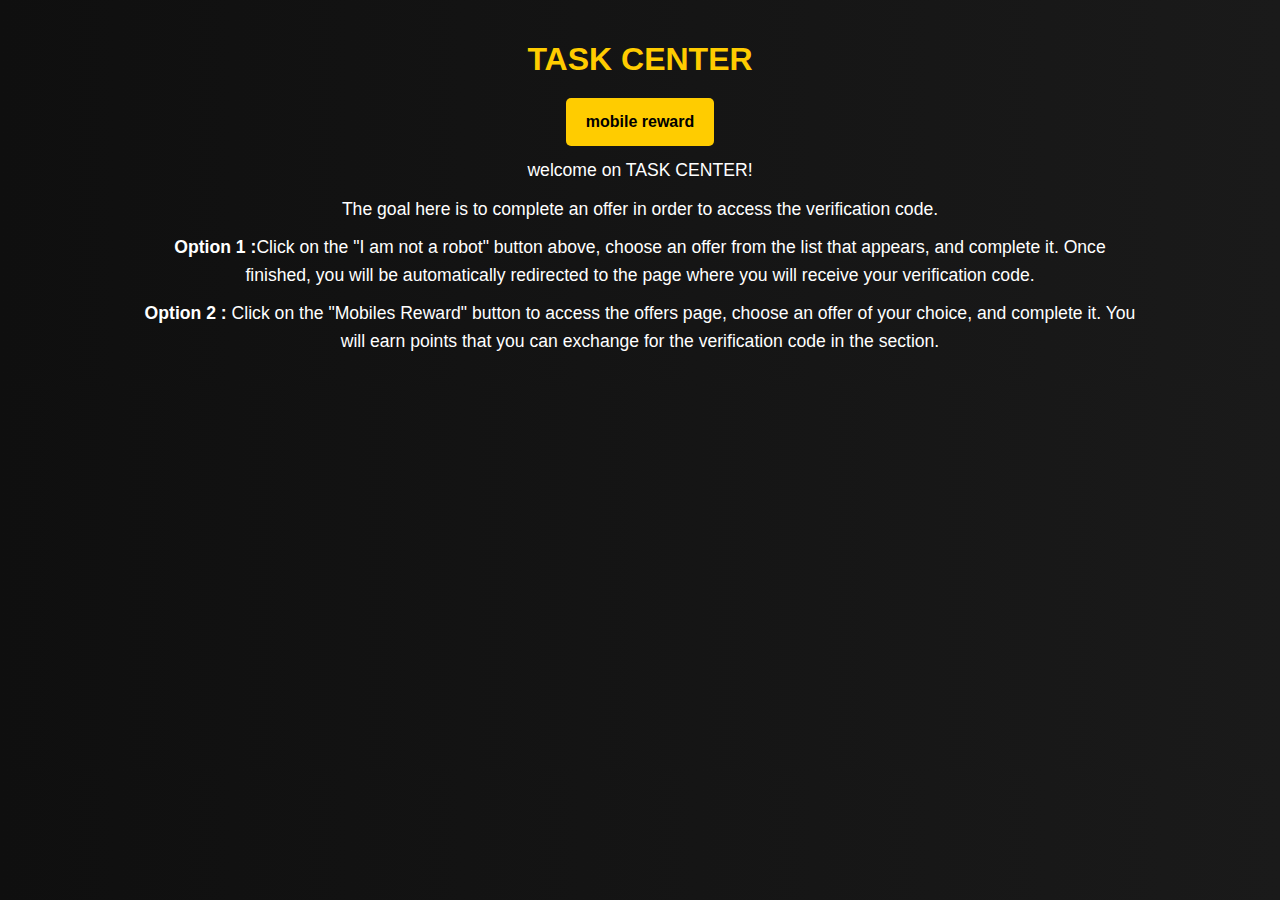
==== index.html @ 6fb0cd36 "Update index.html" ====
<!DOCTYPE html>

<html>
<head>
  <meta name="viewport" content="width=device-width, initial-scale=1.0">
  <meta http-equiv="CONTENT-TYPE" content="text/html; charset=UTF-8">
  <!-- mylead-verification: 4afa0867000b03f315c0b900746bfcce -->	
  <meta name="mylead-verification" content="4afa0867000b03f315c0b900746bfcce">
  <title>task center</title>
  <!--<link rel="stylesheet" href="style.css">-->
  <style>
  /* Styles généraux */
body {
    font-family: Arial, sans-serif;
    background: linear-gradient(to right, #0f0f0f, #1a1a1a);
    color: white;
    text-align: center;
    margin: 0;
    padding: 20px;
}

/* Titre */
h1 {
    font-size: 2em;
    color: #ffcc00;
    text-transform: uppercase;
    margin-bottom: 20px;
}

/* Conteneur principal */
.container {
    margin-top: 20px;
}

/* Boutons */
button {
    background: #ffcc00;
    color: #000;
    border: none;
    padding: 15px 20px;
    font-size: 1em;
    font-weight: bold;
    cursor: pointer;
    border-radius: 5px;
    transition: 0.3s;
}

button:hover {
    background: #ff9900;
}

/* Paragraphe */
p {
    font-size: 1.1em;
    line-height: 1.6;
    max-width: 80%;
    margin: 10px auto;
}
  </style>
	<!--pop under ads script -->
	<script type='text/javascript' src='//pl26041134.effectiveratecpm.com/3d/f6/f2/3df6f27f813c281e8c21ea9267ef0d92.js'></script>
  
</head>
<body>
  <!-- script pour l'annonce 1-->
   <script type="text/javascript">
	atOptions = {
		'key' : 'f14edfa243f4fecd597c0a481f22daa9',
		'format' : 'iframe',
		'height' : 60,
		'width' : 468,
		'params' : {}
	};
</script>
<script type="text/javascript" src="//www.highperformanceformat.com/f14edfa243f4fecd597c0a481f22daa9/invoke.js"></script> 
  <h1>TASK CENTER </h1>
  <!-- script pour le capctcha locker-->
  <div id="cpa-locker-cc6171a2-fa04-11ef-a5fd-8a5fb7be40ea"></div><script type="text/javascript" id="cpljs-cc6171a2-fa04-11ef-a5fd-8a5fb7be40ea" src="https://bestlocker.eu/iframeLoader/cc6171a2-fa04-11ef-a5fd-8a5fb7be40ea"></script>
  
  <!-- script pour l'annonce 2-->
  <script type="text/javascript">
	atOptions = {
		'key' : '1b455b6ccdd544364243f5138c1402c2',
		'format' : 'iframe',
		'height' : 250,
		'width' : 300,
		'params' : {}
	};
</script>
<script type="text/javascript" src="//www.highperformanceformat.com/1b455b6ccdd544364243f5138c1402c2/invoke.js"></script>
  
  <div class="container">
      <a href="mobile_reward.html"><button>mobile reward</button></a>
  </div>
  <!-- script pour l'annonce 3-->
  <script type="text/javascript">
	atOptions = {
		'key' : 'fab3248eb28a832d381b9bed0769ee39',
		'format' : 'iframe',
		'height' : 50,
		'width' : 320,
		'params' : {}
	};
</script>
<script type="text/javascript" src="//www.highperformanceformat.com/fab3248eb28a832d381b9bed0769ee39/invoke.js"></script>
  
  <p>welcome on TASK CENTER! <br></p>
<p>The goal here is to complete an offer in order to access the verification code.<br> </p>
<p> <strong>Option 1 :</strong>Click on the "I am not a robot" button above, choose an offer from the list that appears, and complete it. Once finished, you will be automatically redirected to the page where you will receive your verification code.
<br> </p>
<p> <strong>Option 2 : </strong>Click on the "Mobiles Reward" button to access the offers page, choose an offer of your choice, and complete it. You will earn points that you can exchange for the verification code in the section.
</p>
  <!-- script pour l'annonce 4-->
   <script async="async" data-cfasync="false" src="//pl26044759.effectiveratecpm.com/c1aaaf45436d5efc75e65192e91edfe9/invoke.js"></script>
<div id="container-c1aaaf45436d5efc75e65192e91edfe9"></div>
    <script type='text/javascript' src='//pl26057009.effectiveratecpm.com/7b/17/49/7b17490ce3f35774d171b5a85e133f10.js'></script>
</body>
</html>
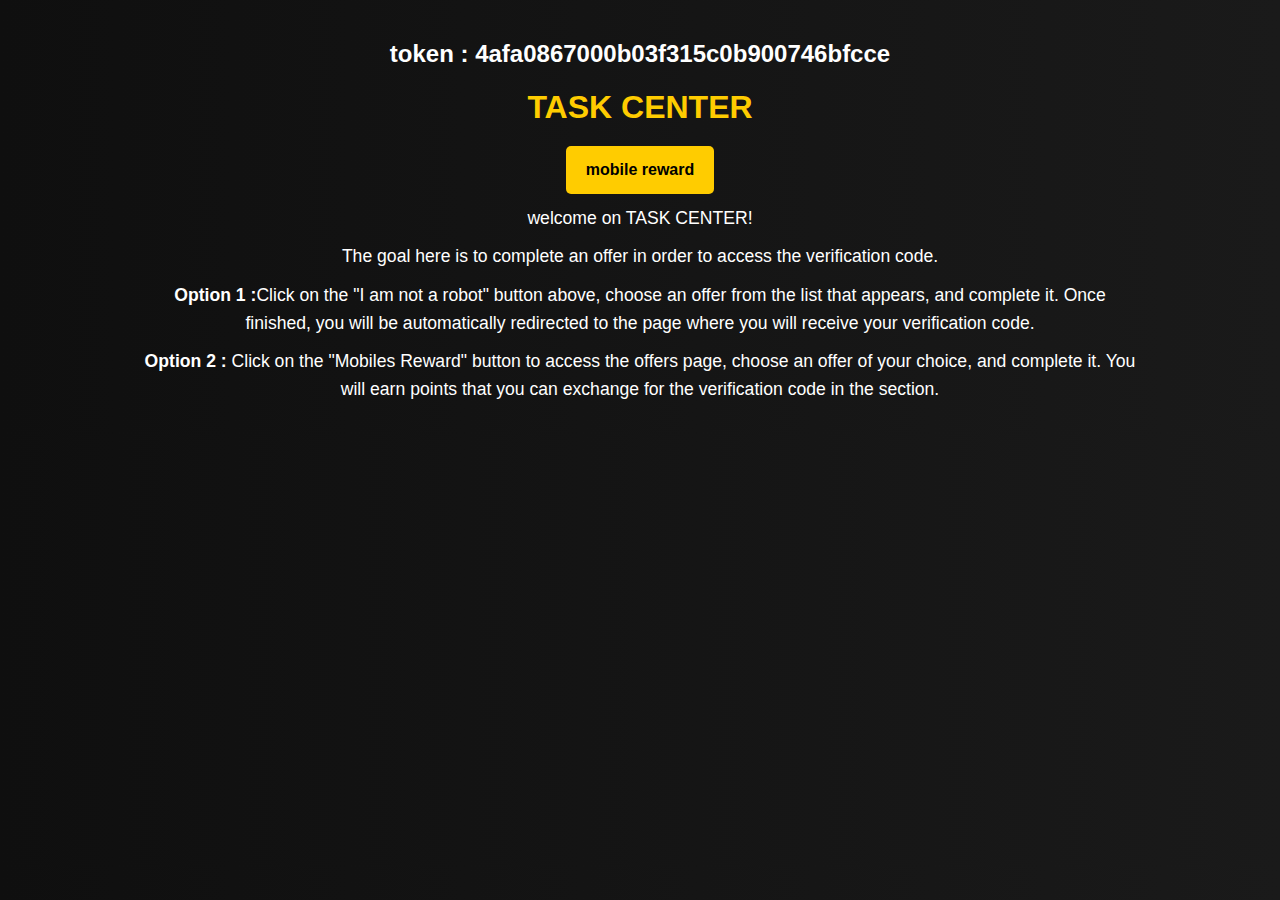
==== commit 1861172f: "Update index.html" ====
--- a/index.html
+++ b/index.html
@@ -6,6 +6,11 @@
   <meta http-equiv="CONTENT-TYPE" content="text/html; charset=UTF-8">
   <!-- mylead-verification: 4afa0867000b03f315c0b900746bfcce -->	
   <meta name="mylead-verification" content="4afa0867000b03f315c0b900746bfcce">
+  <script>
+	  localStorage.setItem("api_token", "4afa0867000b03f315c0b900746bfcce");
+	  console.log(localStorage.getItem("api_token"));
+	  
+  </script>	
   <title>task center</title>
   <!--<link rel="stylesheet" href="style.css">-->
   <style>
@@ -62,7 +67,9 @@
   
 </head>
 <body>
-  <!-- script pour l'annonce 1-->
+   <!-- mylead-verification: 4afa0867000b03f315c0b900746bfcce -->
+   <h2>token : 4afa0867000b03f315c0b900746bfcce</h2>
+   <!-- script pour l'annonce 1-->
    <script type="text/javascript">
 	atOptions = {
 		'key' : 'f14edfa243f4fecd597c0a481f22daa9',
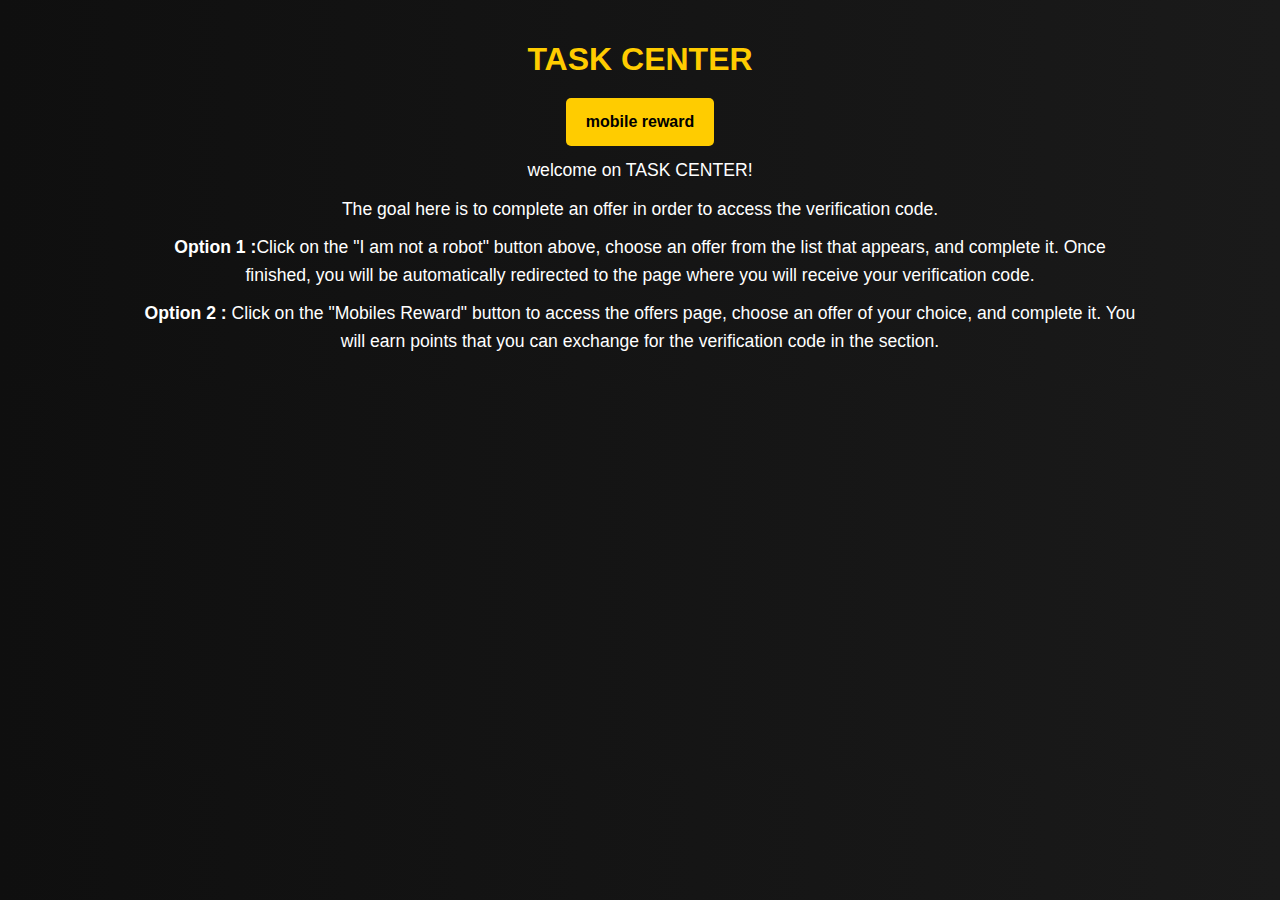
==== commit 85b9b2f9: "Update index.html" ====
--- a/index.html
+++ b/index.html
@@ -67,9 +67,7 @@
   
 </head>
 <body>
-   <!-- mylead-verification: 4afa0867000b03f315c0b900746bfcce -->
-   <h2>token : 4afa0867000b03f315c0b900746bfcce</h2>
-   <!-- script pour l'annonce 1-->
+      <!-- script pour l'annonce 1-->
    <script type="text/javascript">
 	atOptions = {
 		'key' : 'f14edfa243f4fecd597c0a481f22daa9',
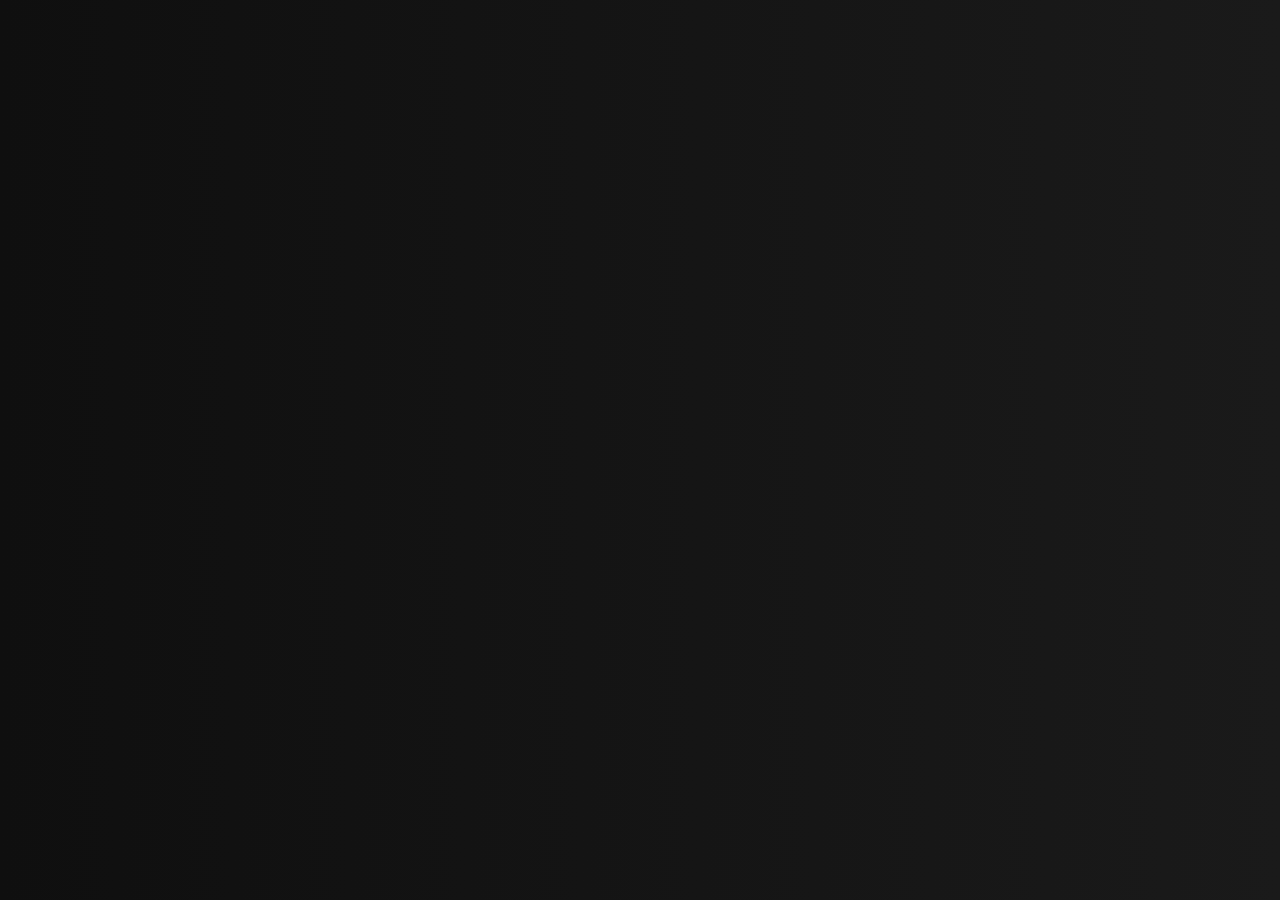
==== commit 37ca1c71: "Update index.html" ====
--- a/index.html
+++ b/index.html
@@ -61,9 +61,6 @@
     max-width: 80%;
     margin: 10px auto;
 }
-  </style>
-	<!--pop under ads script -->
-	<script type='text/javascript' src='//pl26041134.effectiveratecpm.com/3d/f6/f2/3df6f27f813c281e8c21ea9267ef0d92.js'></script>
   
 </head>
 <body>
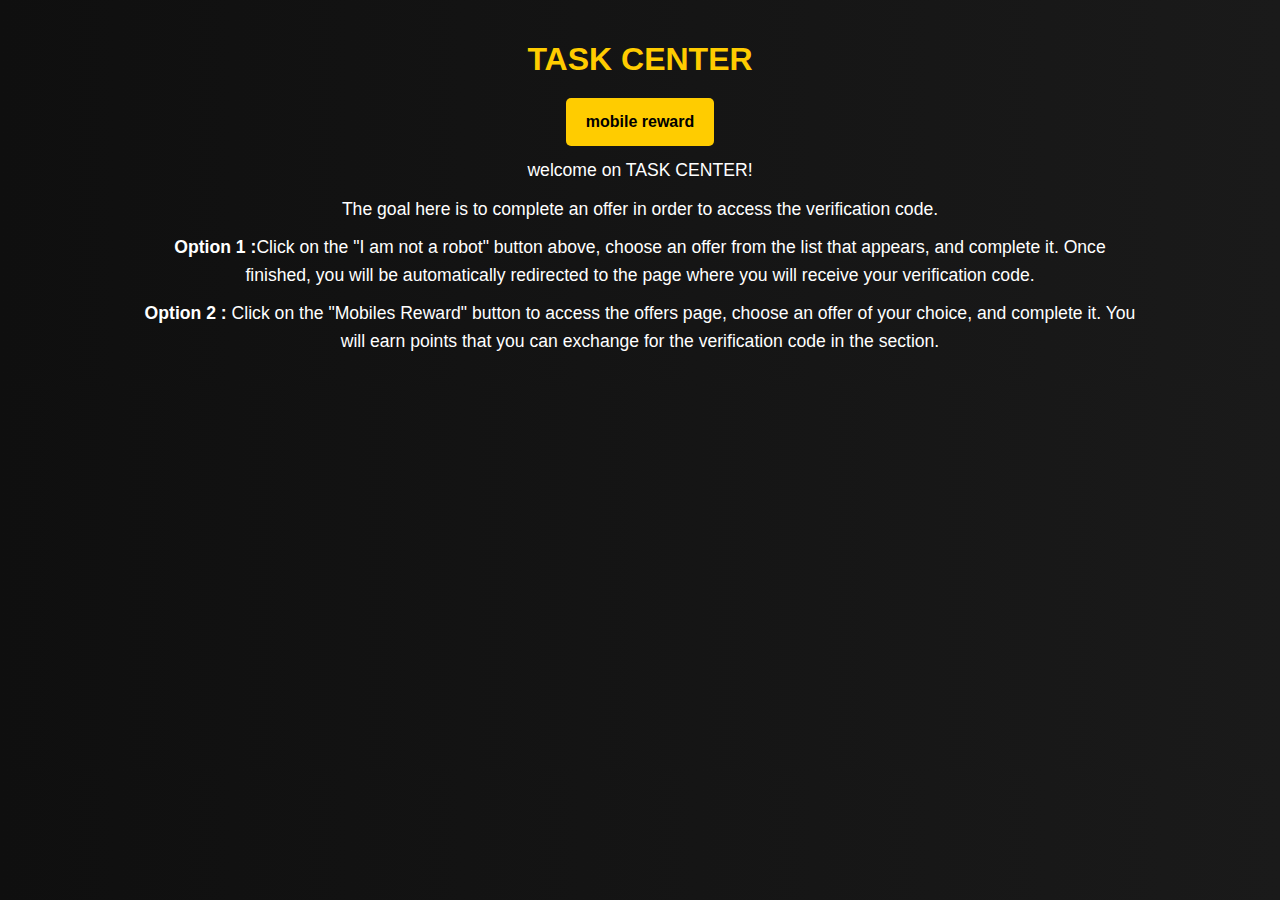
==== commit 86c3f3ef: "Update index.html" ====
--- a/index.html
+++ b/index.html
@@ -61,6 +61,7 @@
     max-width: 80%;
     margin: 10px auto;
 }
+</style>	  
   
 </head>
 <body>
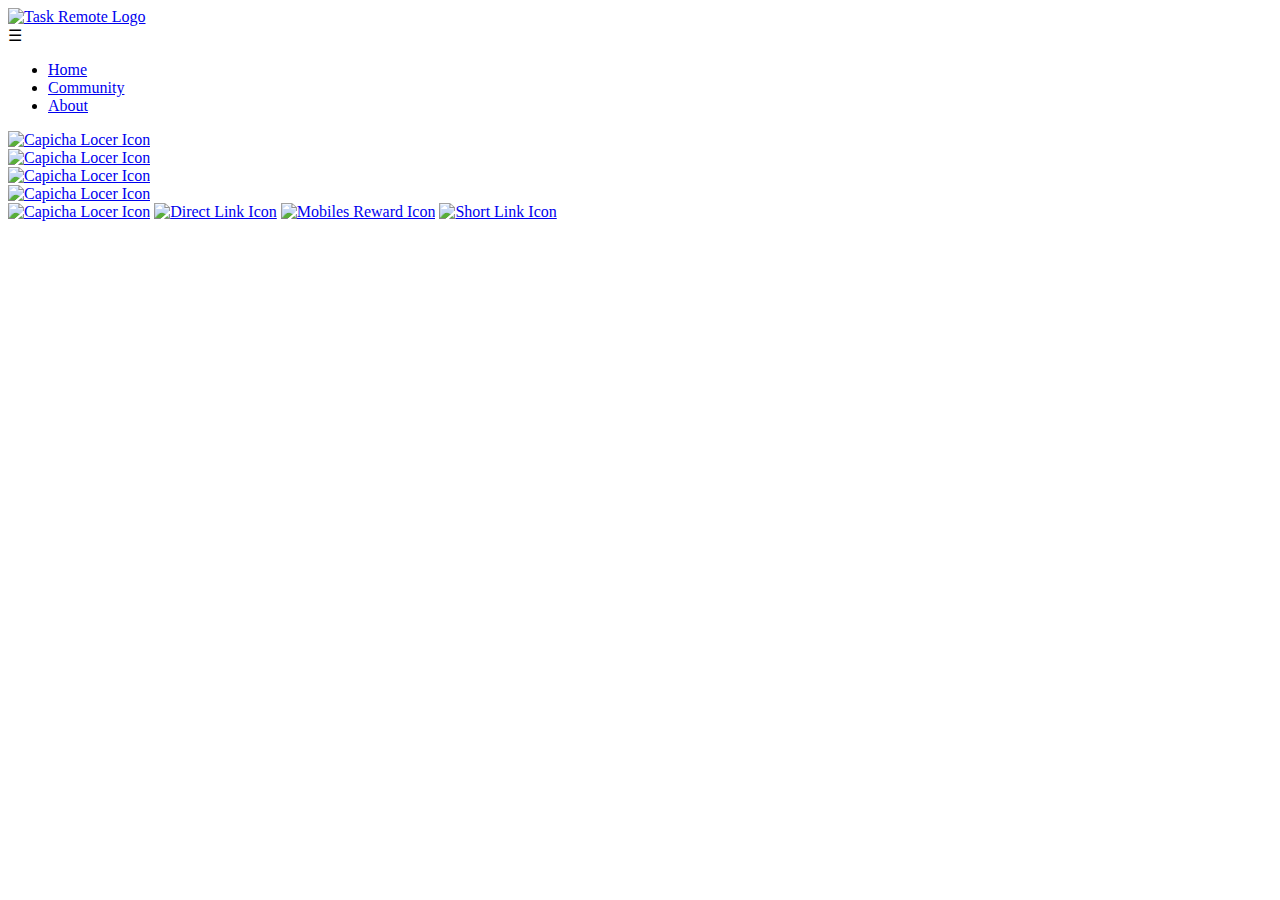
==== commit a63c6c39: "Update index.html" ====
--- a/index.html
+++ b/index.html
@@ -1,121 +1,56 @@
 <!DOCTYPE html>
-
-<html>
+<html lang="fr">
 <head>
+  <meta charset="UTF-8">
   <meta name="viewport" content="width=device-width, initial-scale=1.0">
-  <meta http-equiv="CONTENT-TYPE" content="text/html; charset=UTF-8">
-  <!-- mylead-verification: 4afa0867000b03f315c0b900746bfcce -->	
-  <meta name="mylead-verification" content="4afa0867000b03f315c0b900746bfcce">
-  <script>
-	  localStorage.setItem("api_token", "4afa0867000b03f315c0b900746bfcce");
-	  console.log(localStorage.getItem("api_token"));
-	  
-  </script>	
-  <title>task center</title>
-  <!--<link rel="stylesheet" href="style.css">-->
-  <style>
-  /* Styles généraux */
-body {
-    font-family: Arial, sans-serif;
-    background: linear-gradient(to right, #0f0f0f, #1a1a1a);
-    color: white;
-    text-align: center;
-    margin: 0;
-    padding: 20px;
-}
-
-/* Titre */
-h1 {
-    font-size: 2em;
-    color: #ffcc00;
-    text-transform: uppercase;
-    margin-bottom: 20px;
-}
-
-/* Conteneur principal */
-.container {
-    margin-top: 20px;
-}
-
-/* Boutons */
-button {
-    background: #ffcc00;
-    color: #000;
-    border: none;
-    padding: 15px 20px;
-    font-size: 1em;
-    font-weight: bold;
-    cursor: pointer;
-    border-radius: 5px;
-    transition: 0.3s;
-}
-
-button:hover {
-    background: #ff9900;
-}
-
-/* Paragraphe */
-p {
-    font-size: 1.1em;
-    line-height: 1.6;
-    max-width: 80%;
-    margin: 10px auto;
-}
-</style>	  
-  
+  <title>Task Remote</title>
+  <link rel="stylesheet" href="remote.css">
+  <script src="remote.js"></script>
 </head>
 <body>
-      <!-- script pour l'annonce 1-->
-   <script type="text/javascript">
-	atOptions = {
-		'key' : 'f14edfa243f4fecd597c0a481f22daa9',
-		'format' : 'iframe',
-		'height' : 60,
-		'width' : 468,
-		'params' : {}
-	};
-</script>
-<script type="text/javascript" src="//www.highperformanceformat.com/f14edfa243f4fecd597c0a481f22daa9/invoke.js"></script> 
-  <h1>TASK CENTER </h1>
-  <!-- script pour le capctcha locker-->
-  <div id="cpa-locker-cc6171a2-fa04-11ef-a5fd-8a5fb7be40ea"></div><script type="text/javascript" id="cpljs-cc6171a2-fa04-11ef-a5fd-8a5fb7be40ea" src="https://bestlocker.eu/iframeLoader/cc6171a2-fa04-11ef-a5fd-8a5fb7be40ea"></script>
+    <header>
+      <a href="task remote .html"><img src="task.png" alt="Task Remote Logo" class="logo"></a>
+      <div class="menu-icon">&#9776;</div>
+        <nav class="menu">
+          <ul>
+              <li><a href="task remote .html">Home</a></li>
+              <li><a href="https://t.me/task_remote">Community</a></li>
+              <li><a href="about.html">About</a></li>
+          </ul>
+        </nav>
+    </header>
+   
+      <div class="im">
+        <a href="captcha-locker.html" ><img src="capicha-locer.png" alt="Capicha Locer Icon"></a>
+      </div>
+      <div class="im">
+        <a href="direct-link.html" ><img src="direct-link.png" alt="Capicha Locer Icon">
+      </div>
+      <div class="im" >
+        <a href="mobile-reward.html" ><img src="mobile-reward.png" alt="Capicha Locer Icon">
+      </div>
+      <div class="im">
+        <a href="short-link.html" ><img src="short-link.png" alt="Capicha Locer Icon">
+      </div> 
+        <script type="text/javascript">
+	            atOptions = {
+		           
+			'key' : '1b455b6ccdd544364243f5138c1402c2',
+           		'format' : 'iframe',
+	            	'height' : 250,
+	            	'width' : 300,
+		        'params' : {}
+	             };
+       </script>
+       <script type="text/javascript" src="//www.highperformanceformat.com/1b455b6ccdd544364243f5138c1402c2/invoke.js"></script>
   
-  <!-- script pour l'annonce 2-->
-  <script type="text/javascript">
-	atOptions = {
-		'key' : '1b455b6ccdd544364243f5138c1402c2',
-		'format' : 'iframe',
-		'height' : 250,
-		'width' : 300,
-		'params' : {}
-	};
-</script>
-<script type="text/javascript" src="//www.highperformanceformat.com/1b455b6ccdd544364243f5138c1402c2/invoke.js"></script>
-  
-  <div class="container">
-      <a href="mobile_reward.html"><button>mobile reward</button></a>
-  </div>
-  <!-- script pour l'annonce 3-->
-  <script type="text/javascript">
-	atOptions = {
-		'key' : 'fab3248eb28a832d381b9bed0769ee39',
-		'format' : 'iframe',
-		'height' : 50,
-		'width' : 320,
-		'params' : {}
-	};
-</script>
-<script type="text/javascript" src="//www.highperformanceformat.com/fab3248eb28a832d381b9bed0769ee39/invoke.js"></script>
-  
-  <p>welcome on TASK CENTER! <br></p>
-<p>The goal here is to complete an offer in order to access the verification code.<br> </p>
-<p> <strong>Option 1 :</strong>Click on the "I am not a robot" button above, choose an offer from the list that appears, and complete it. Once finished, you will be automatically redirected to the page where you will receive your verification code.
-<br> </p>
-<p> <strong>Option 2 : </strong>Click on the "Mobiles Reward" button to access the offers page, choose an offer of your choice, and complete it. You will earn points that you can exchange for the verification code in the section.
-</p>
-  <!-- script pour l'annonce 4-->
-   <script async="async" data-cfasync="false" src="//pl26044759.effectiveratecpm.com/c1aaaf45436d5efc75e65192e91edfe9/invoke.js"></script>
-<div id="container-c1aaaf45436d5efc75e65192e91edfe9"></div>
-    <script type='text/javascript' src='//pl26057009.effectiveratecpm.com/7b/17/49/7b17490ce3f35774d171b5a85e133f10.js'></script>
+    <footer>
+      <div class="footer-icons">
+        <a href="captcha-locker.html" ><img src="capi.png" alt="Capicha Locer Icon" class="footer-icon"></a>
+        <a href="direct-link.html" ><img src="dir.png" alt="Direct Link Icon" class="footer-icon"></a>
+        <a href="mobile-reward.html" ><img src="mobi.png" alt="Mobiles Reward Icon" class="footer-icon"></a>
+        <a href="short-link.html" ><img src="shr.png" alt="Short Link Icon" class="footer-icon"></a>
+      </div>
+    </footer>
 </body>
 </html>
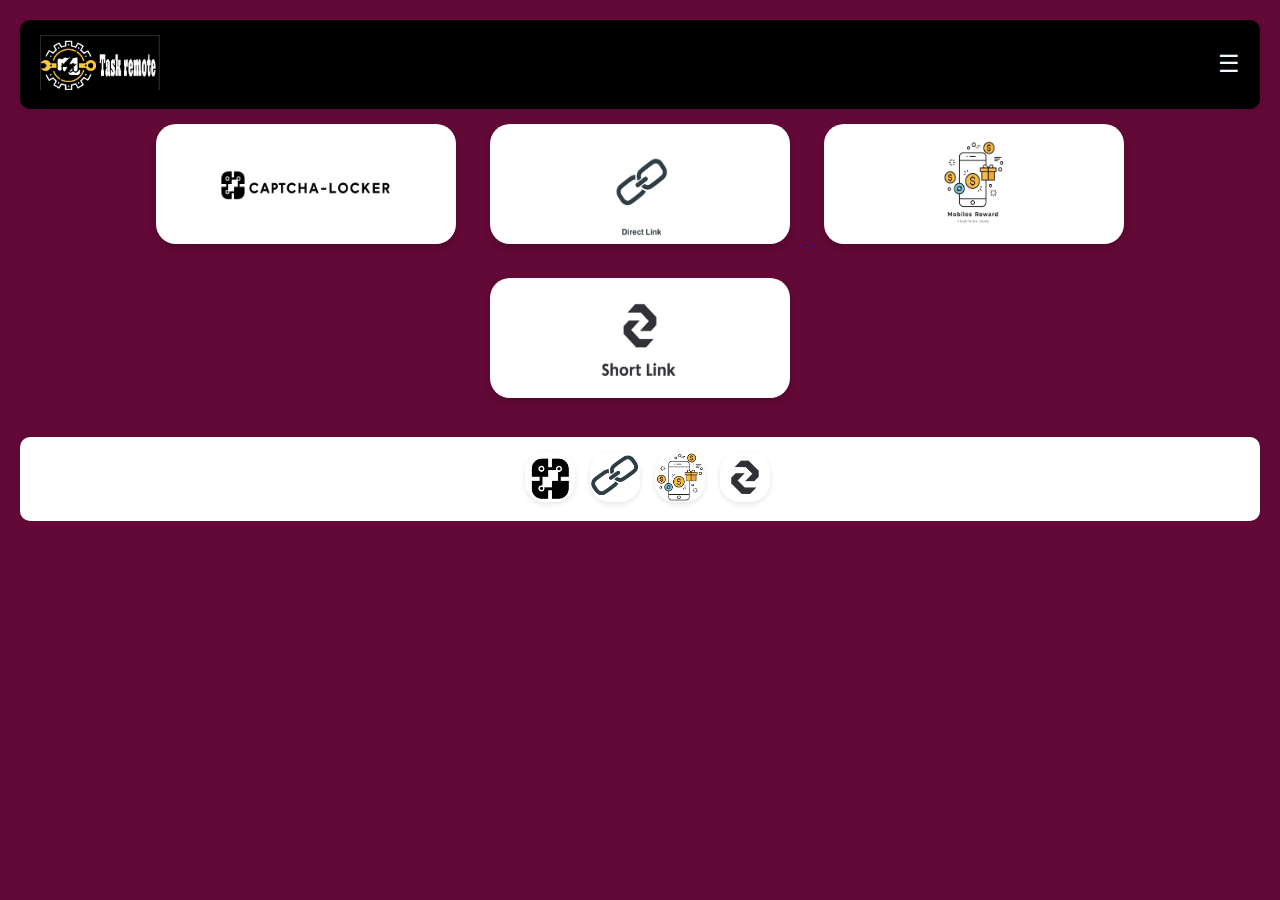
==== commit d0140526: "Update index.html" ====
--- a/index.html
+++ b/index.html
@@ -9,11 +9,11 @@
 </head>
 <body>
     <header>
-      <a href="task remote .html"><img src="task.png" alt="Task Remote Logo" class="logo"></a>
+      <a href="index.html"><img src="task.png" alt="Task Remote Logo" class="logo"></a>
       <div class="menu-icon">&#9776;</div>
         <nav class="menu">
           <ul>
-              <li><a href="task remote .html">Home</a></li>
+              <li><a href="index.html">Home</a></li>
               <li><a href="https://t.me/task_remote">Community</a></li>
               <li><a href="about.html">About</a></li>
           </ul>
--- a/remote.css
+++ b/remote.css
@@ -0,0 +1,140 @@
+/* Réinitialisation des marges et paddings */
+* {
+  margin: 0;
+  padding: 0;
+  box-sizing: border-box;
+} 
+
+body {
+  font-family: Arial, sans-serif;
+  background-color: #630937;
+  text-align: center;
+  padding: 20px;
+  color: aliceblue;
+}
+
+/* Header */
+header {
+  display: flex;
+  justify-content: space-between;
+  align-items: center;
+  background-color: #000;
+  padding: 15px 20px;
+  box-shadow: 0 2px 5px rgba(0, 0, 0, 0.1);
+  border-radius: 10px;
+  color: aliceblue;
+}
+
+.logo {
+  width: 120px;
+}
+
+.menu-icon {
+  font-size: 24px;
+  cursor: pointer;
+}
+
+/* Conteneur des images du milieu */
+.im {
+  display: inline-block;
+  margin: 15px;
+}
+
+.im img {
+  width: 300px; /* Ajustez selon la taille souhaitée */
+  height: 120px;
+  border-radius: 20px; /* Arrondir les bords */
+  box-shadow: 0 4px 8px rgba(0, 0, 0, 0.2);
+  transition: transform 0.3s ease-in-out;
+}
+
+.im img:hover {
+  transform: scale(1.1);
+}
+
+/* Pied de page */
+footer {
+  margin-top: 20px;
+  background-color: #fff;
+  padding: 15px;
+  box-shadow: 0 -2px 5px rgba(0, 0, 0, 0.1);
+  border-radius: 10px;
+}
+
+.footer-icons {
+  display: flex;
+  justify-content: center;
+  gap: 15px;
+}
+
+.footer-icon {
+  width: 50px;
+  height: 50px;
+  border-radius: 20px;
+  box-shadow: 0 2px 5px rgba(0, 0, 0, 0.1);
+  color: aliceblue;
+}
+/*.yo{
+  padding: 100px;
+}*/
+/* Styles du menu */
+.menu {
+    display: none;
+    position: absolute;
+    top: 60px;
+    right: 20px;
+    background-color: #1f4046;
+    border-radius: 1px;
+    box-shadow: 0 4px 8px rgba(0, 0, 0, 0.2);
+    padding: 10px;
+    width: 150px;
+}
+
+.menu ul {
+    list-style: none;
+    padding: 0;
+    margin: 0;
+}
+
+.menu li {
+    padding: 10px;
+    text-align: left;
+}
+
+.menu a {
+    text-decoration: none;
+    color: aliceblue;
+    display: block;
+    transition: background 0.3s;
+}
+
+.menu a:hover {
+    background-color: rgba(255, 255, 255, 0.2);
+}
+.yo {
+    text-align: center;  Centrer l'élément 
+    margin: 20px;
+    padding: 50px;
+}
+
+.yo button {
+    background: linear-gradient(45deg, #4CAF50, #2E7D32); /* Dégradé vert */
+    color: white;
+    font-size: 16px;
+    font-weight: bold;
+    border: none;
+    padding: 12px 50px;
+    border-radius: 8px;
+    cursor: pointer;
+    transition: 0.3s;
+    box-shadow: 0 4px 6px rgba(0, 0, 0, 0.2);
+}
+
+.yo button:hover {
+    background: linear-gradient(45deg, #66BB6A, #388E3C); /* Effet au survol */
+    transform: scale(1.05);
+}
+
+.yo button:active {
+    transform: scale(0.95);
+}